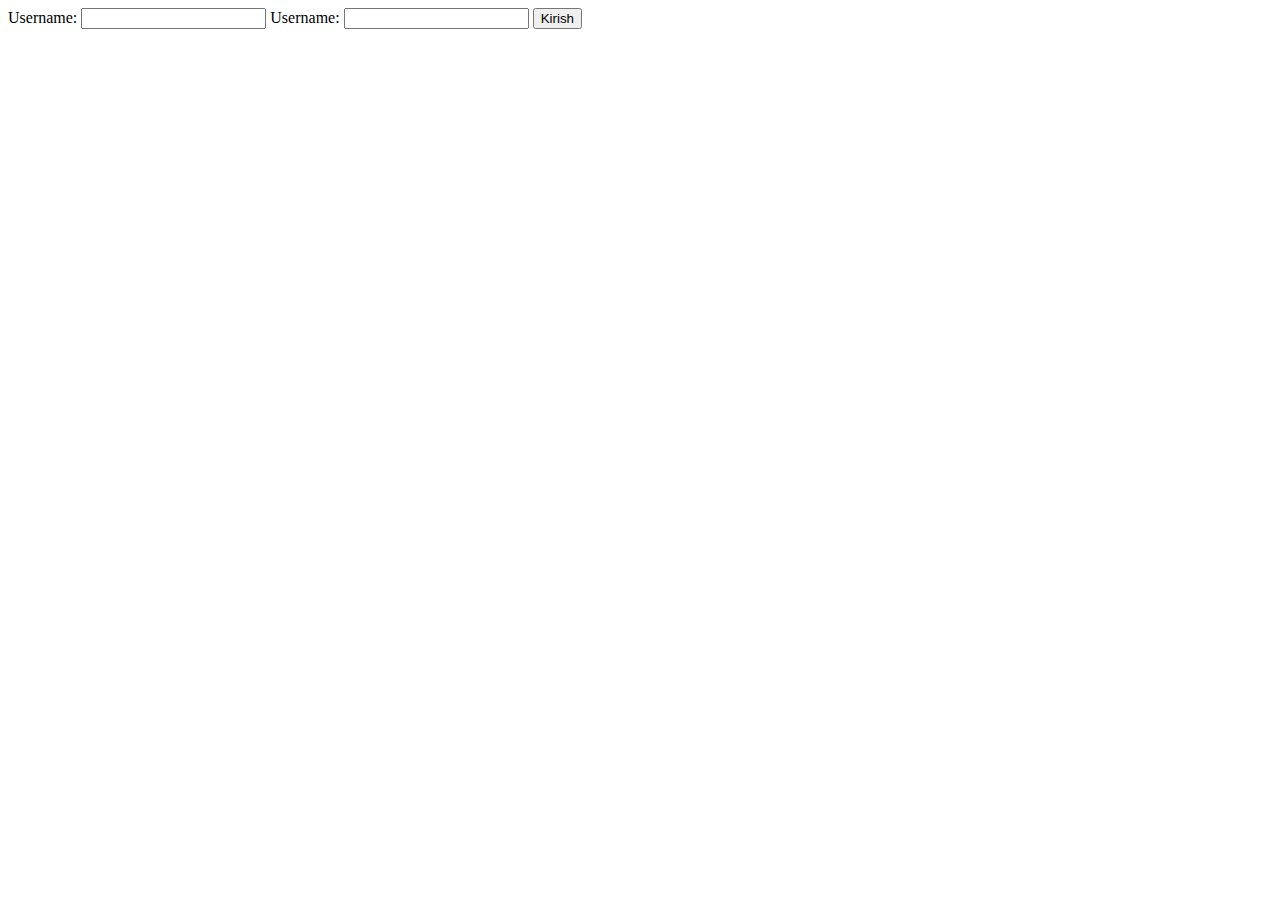
==== login.html @ 2913a182 "login sahifasini yaratish" ====
<!DOCTYPE html>
<html lang="en">
<head>
    <meta charset="UTF-8">
    <meta http-equiv="X-UA-Compatible" content="IE=edge">
    <meta name="viewport" content="width=device-width, initial-scale=1.0">
    <title>Document</title>
</head>
<body>
    <form action="#">
        <label for="username">Username:</label>
        <input type="text" name="username" id="username">

        <label for="username">Username:</label>
        <input type="text" name="username" id="username">

        <input type="submit" value="Kirish">
    </form>
</body>
</html>
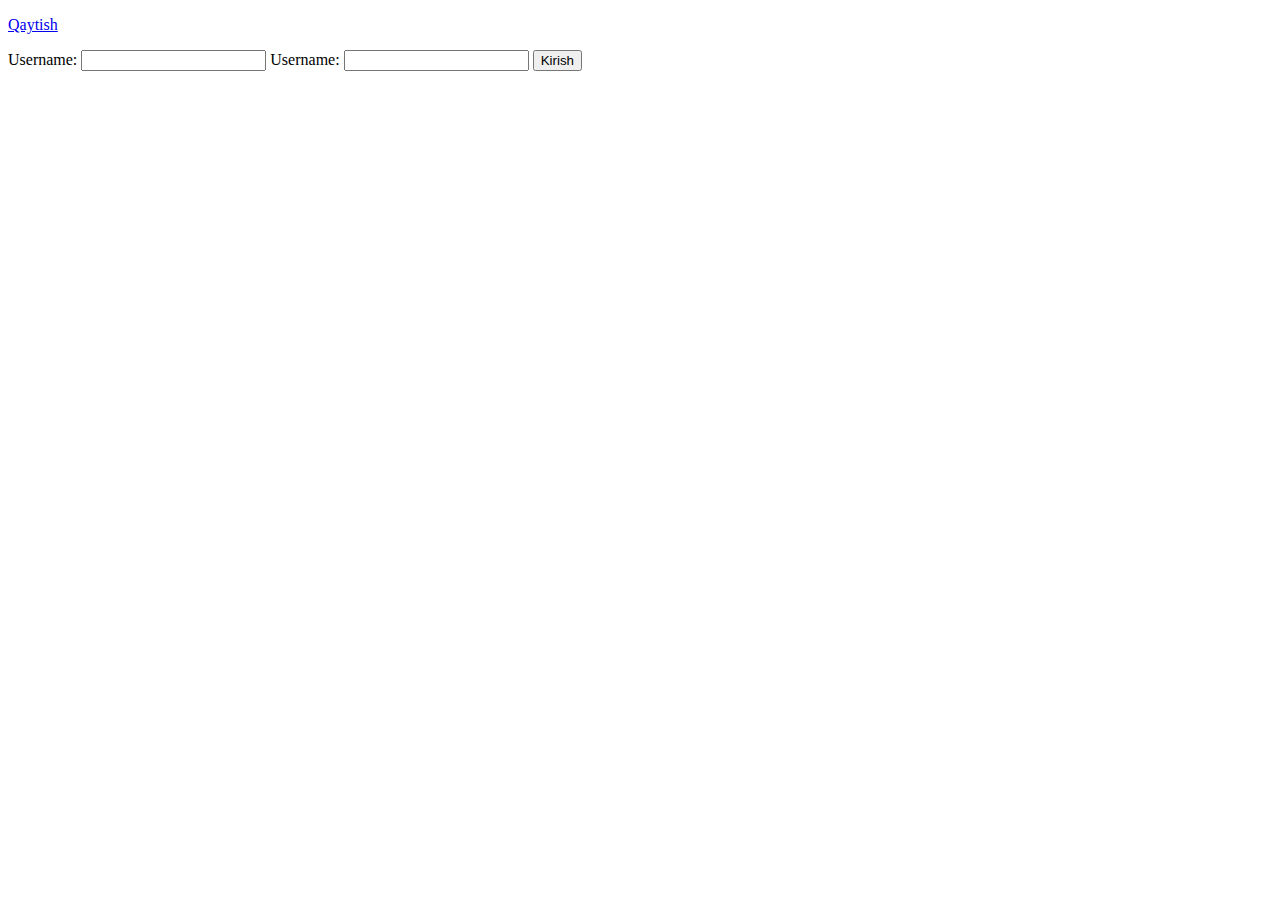
==== commit a3f4182e: "style o'zgartirilib havola qoshidi" ====
--- a/login.html
+++ b/login.html
@@ -7,6 +7,9 @@
     <title>Document</title>
 </head>
 <body>
+    <p>
+        <a href="index.html">Qaytish</a>
+    </p>
     <form action="#">
         <label for="username">Username:</label>
         <input type="text" name="username" id="username">
@@ -15,6 +18,7 @@
         <input type="text" name="username" id="username">
 
         <input type="submit" value="Kirish">
+       
     </form>
 </body>
 </html>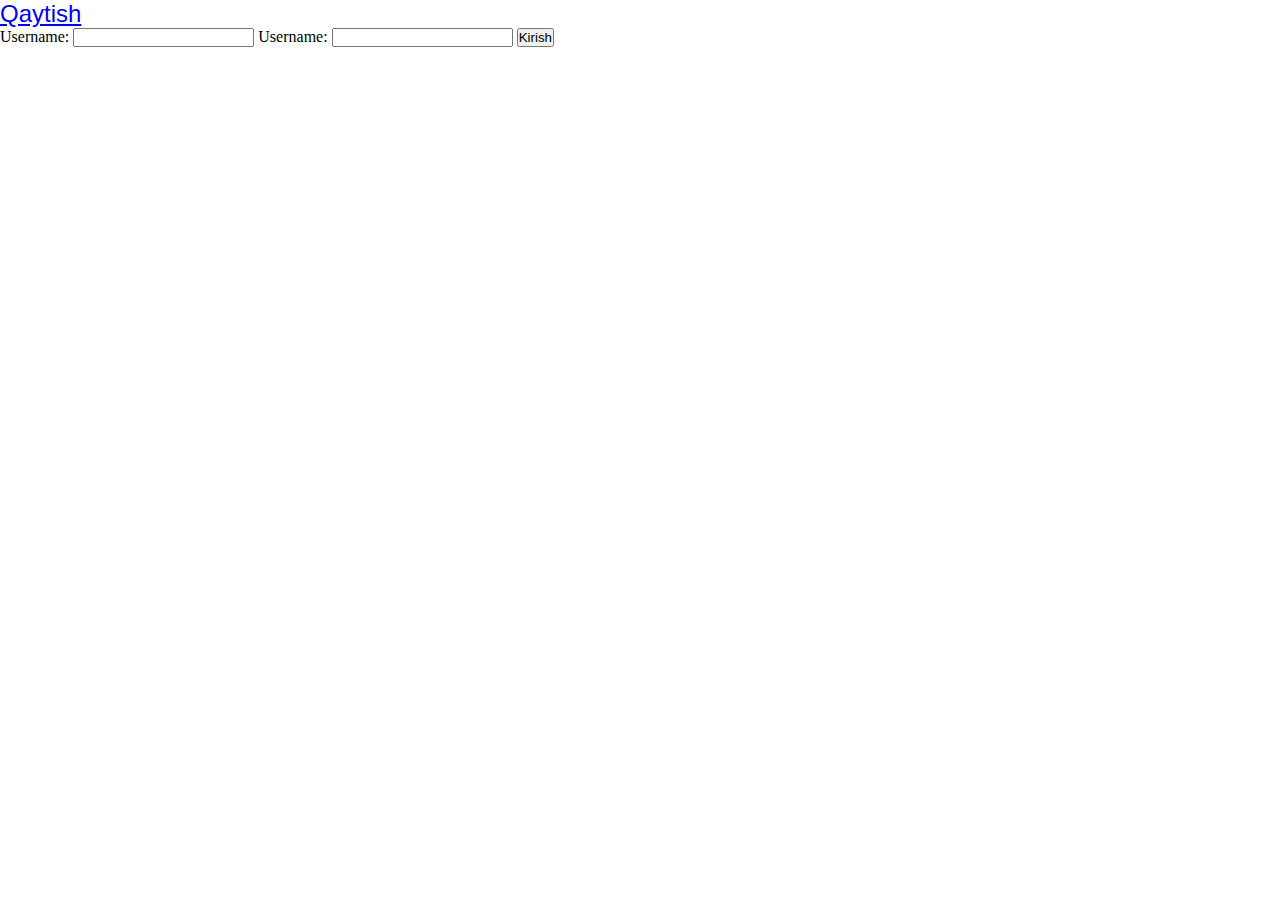
==== commit db9087a8: "style o'zgartirilib havola qoshidi.1" ====
--- a/login.html
+++ b/login.html
@@ -4,10 +4,14 @@
     <meta charset="UTF-8">
     <meta http-equiv="X-UA-Compatible" content="IE=edge">
     <meta name="viewport" content="width=device-width, initial-scale=1.0">
+    <!-- CSS only -->
+<link href="https://cdn.jsdelivr.net/npm/bootstrap@5.2.0-beta1/dist/css/bootstrap.min.css" rel="stylesheet" integrity="sha384-0evHe/X+R7YkIZDRvuzKMRqM+OrBnVFBL6DOitfPri4tjfHxaWutUpFmBp4vmVor" crossorigin="anonymous">
+    <link rel="stylesheet" href="style.css">
     <title>Document</title>
 </head>
 <body>
-    <p>
+    <p class="back_to">
+        <i class="bi bi-arrow-counterclockwise"></i>
         <a href="index.html">Qaytish</a>
     </p>
     <form action="#">
--- a/style.css
+++ b/style.css
@@ -0,0 +1,33 @@
+* {
+    margin: 0;
+    padding: 0;
+    margin: 0 auto;
+}
+
+.body {
+    background-image: linear-gradient(yellow, green);
+    height: 100vh;
+    font-family: sans-serif;
+    padding: 30px;
+}
+
+.container {
+    width: 1200px;
+    margin: 0 auto;
+}
+
+.login {
+    text-align: right;
+}
+
+.login>a {
+    text-decoration: none;
+    color: black;
+    font-size: 24PX;
+}
+
+.back_to{
+    font-family: sans-serif;
+    font-size: 24px;
+    color:black;
+}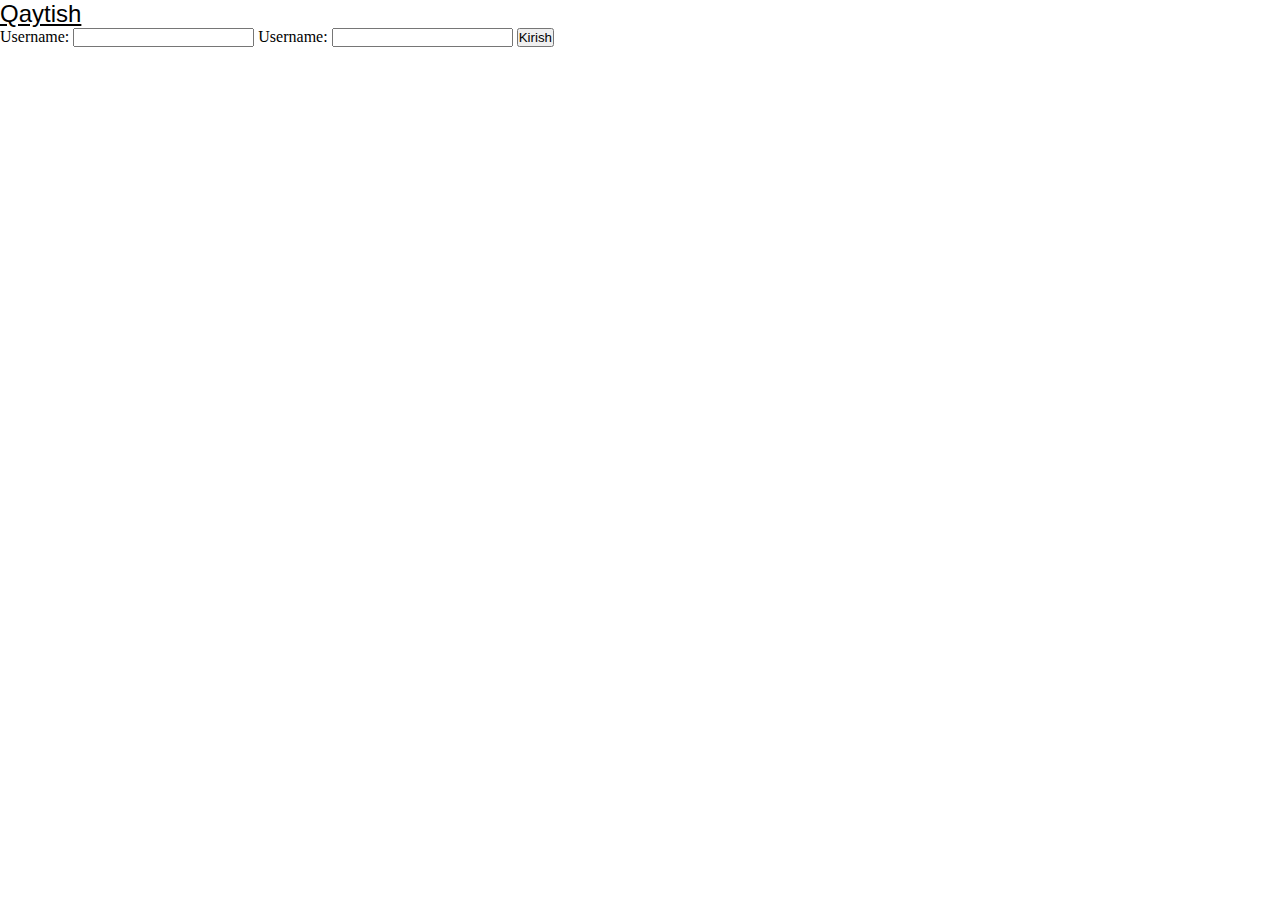
==== commit bc939123: "style o'zgartirilib havola qoshidi." ====
--- a/login.html
+++ b/login.html
@@ -11,7 +11,6 @@
 </head>
 <body>
     <p class="back_to">
-        <i class="bi bi-arrow-counterclockwise"></i>
         <a href="index.html">Qaytish</a>
     </p>
     <form action="#">
--- a/style.css
+++ b/style.css
@@ -26,7 +26,7 @@
     font-size: 24PX;
 }
 
-.back_to{
+.back_to>a{
     font-family: sans-serif;
     font-size: 24px;
     color:black;
